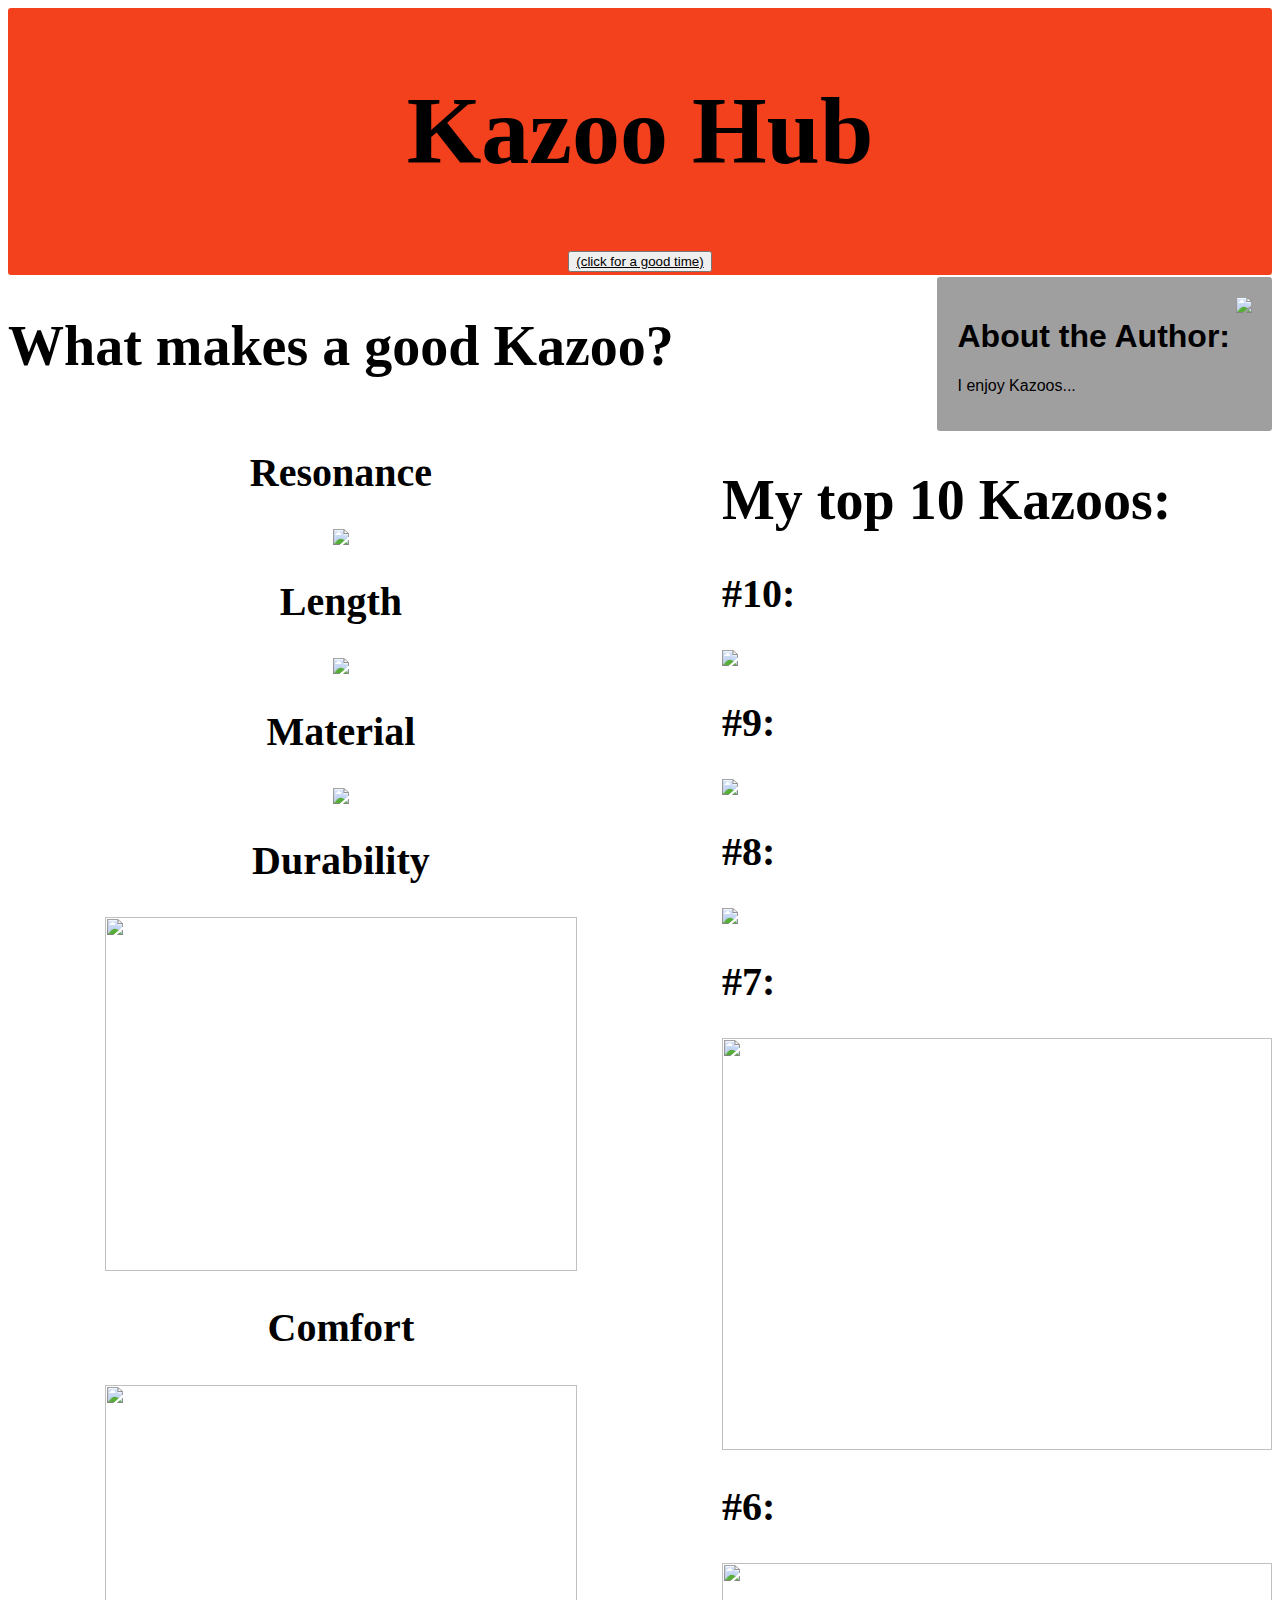
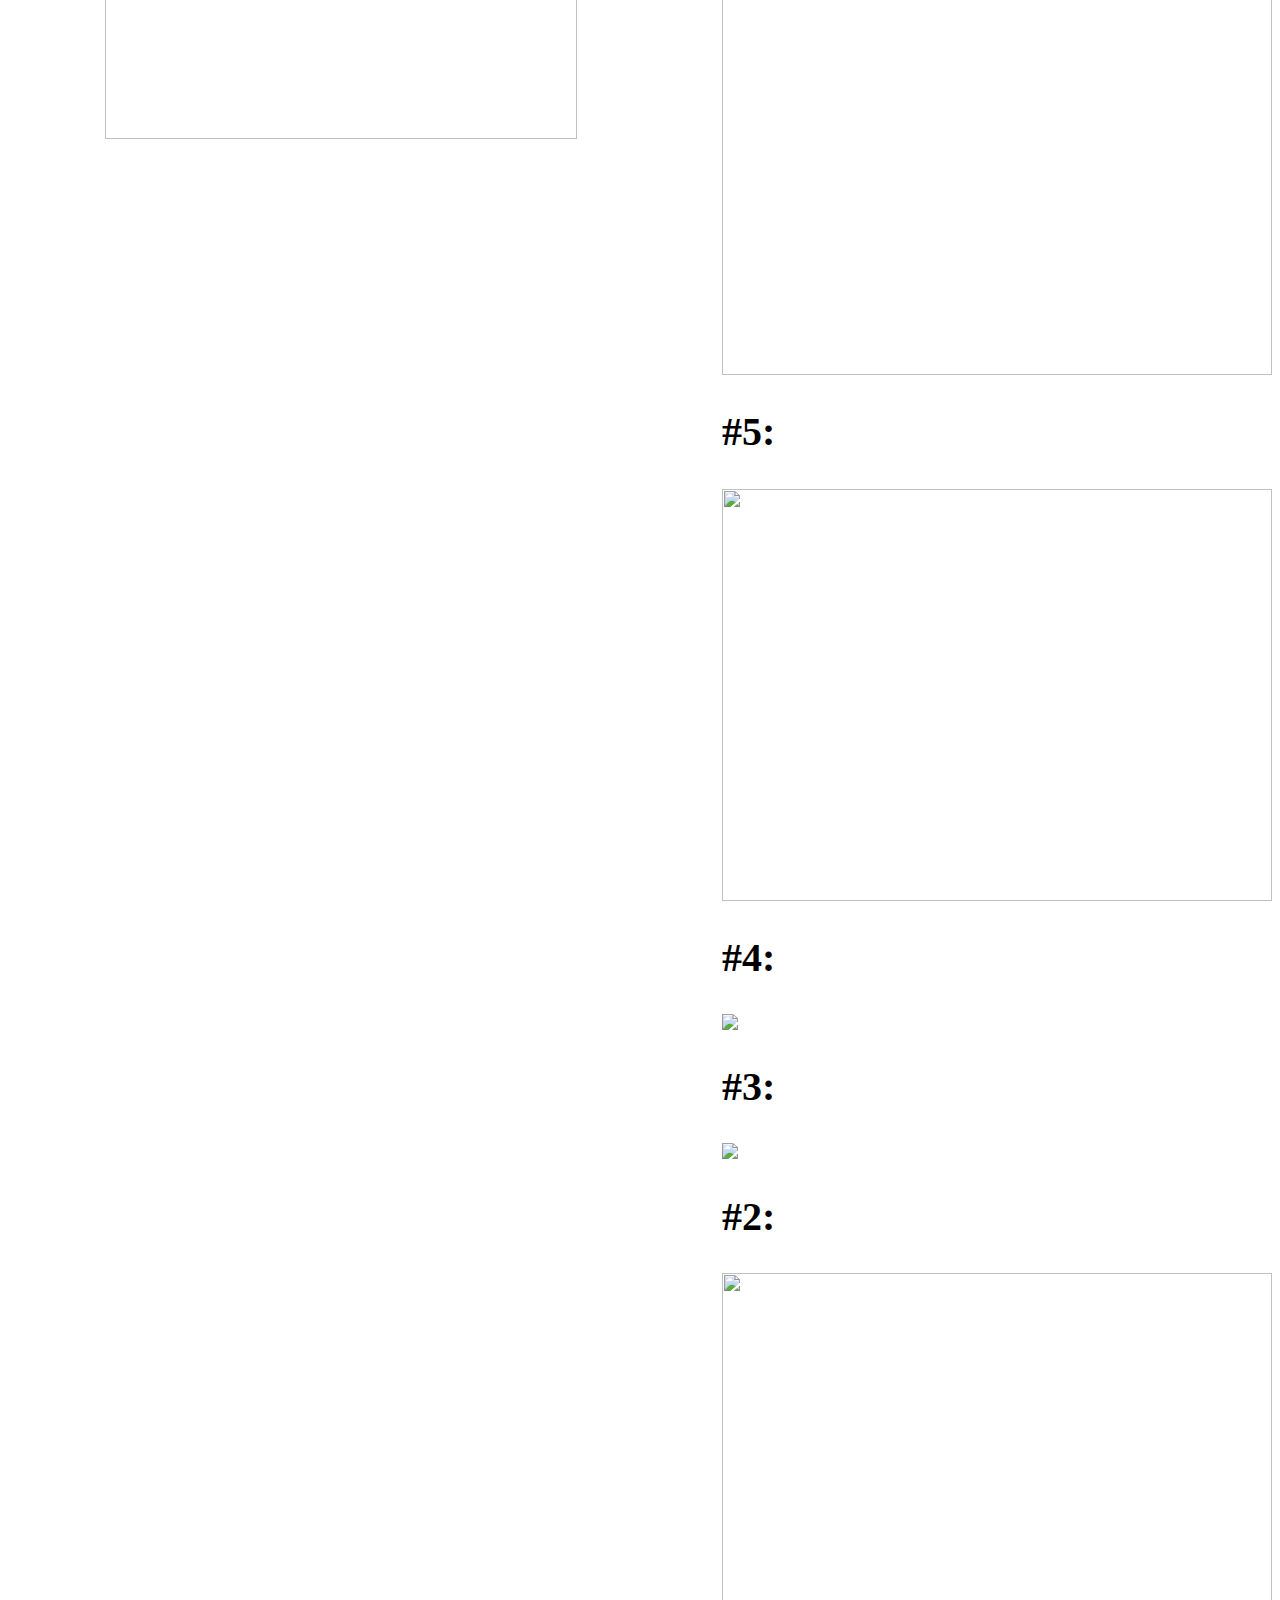
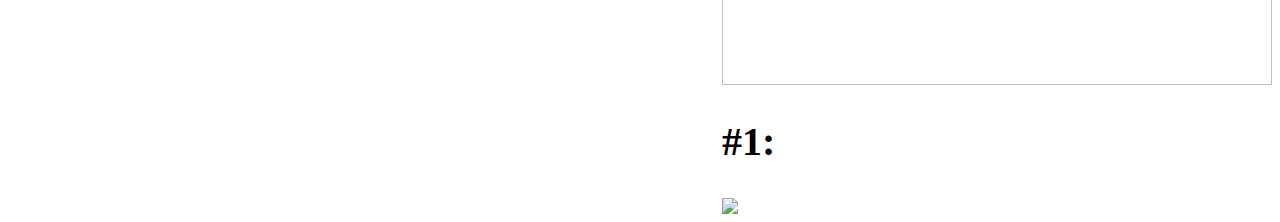
==== index.html @ 162ea325 "Update index.html" ====
<html>
<head>
    <title>Kazoo Hub</title>
    <meta charset="utf-9">
    <style>
        h2{
            font-size:250%
        }
        a:visited{
            color:black
        }
        a{
            color:black
        }
    </style>
</head>

<!-- 
#FFFFF0
        body{
            background-image:url("https://gifimage.net/wp-content/uploads/2017/11/fire-gif-transparent-7.gif")
        }
-->
<body>
    <center>
    <div style="background-color:#F4411D;border-radius:3px;padding:3px;margin-bottom:2px;display:flex;flex-direction:column">
    <h1 style="font-size:600%"> 
        Kazoo Hub
    </h1>
    <center>
        <div>
            <button><a href="./Kazoo_Hype.html">(click for a good time)</a></button>
        </div>        
    </center>

    </div>
    </center>


    <div style="display:flex ; flex-direction:row ; justify-content:space-between ; align-items:flex-start">
        <div style="display:flex ; flex-direction:column ; align-items:center">
            <h1 style="font-size:350%">
                What makes a good Kazoo?
            </h1>

            <h2>
                Resonance
            </h2>
            <img  src="https://static.scientificamerican.com/sciam/cache/file/5A40D06C-47E1-44DC-B82ABCA72EF0C145_source.jpg?w=590&h=800&7E3BE80E-7F97-4185-8395708163A76701">

            <h2>
                Length
            </h2>
            <img  src="http://images.clipartpanda.com/disturbance-clipart-cub_energy2_lesson05_activity3_clip1.gif">

            <h2>
                Material
            </h2>
            <img  src="https://encrypted-tbn0.gstatic.com/images?q=tbn:ANd9GcQmruphyY0nN585ITw5cb8QYjWxh7ZZ74dnEPy3y4raj5Uqrd0d">
            
            <h2>
                Durability
            </h2>
            <img  width="472px" height="354px" src="https://www.chimes.com/globalassets/product-images/large/kazoo2.jpg">

            <h2>
                Comfort
            </h2>
            <img width="472px" height="354px" src="http://www.neworleansclipart.com/blog/wp-content/uploads/2017/04/th_music1-01-e1492702194633.png">
            
        </div>
        
        <div style="display:flex ; flex-direction:column">
            <div style="display:flex;justify-content:flex-end"> 
                <div style="padding:20px ; background-color:#A09FA0 ; border-radius:3px ; display:flex ; flex-direction:row ; justify-content:space-around">
                    <div style="padding-right:6px">
                        <h1 style="font-family:Sans-serif">
                            About the Author:
                        </h1>
                        <p style="font-family:Sans-serif">
                            I enjoy Kazoos...
                        </p>                  
                    </div>

                    <img  src="https://i.imgur.com/1MXfNK6.jpg?1"> 
            
                </div>        
            </div>
            
            <div>
                <h1 style="font-size:350%">
                    My top 10 Kazoos:
                </h1>
                
                <h2>
                    #10:
                </h2>
                <img  src="https://i.ytimg.com/vi/F0zNRO7xVDI/hqdefault.jpg"> 



                <h2>
                    #9:
                </h2>
                <img  src="https://media.guitarcenter.com/is/image/MMGS7/The-Wazoo-Kazoo-with-Megaphone-Red-red-bell/502295000901901-00-500x500.jpg"> 
                
                
                
                <h2>
                    #8:
                </h2>
                <img  src="https://media-cdn.tripadvisor.com/media/photo-s/04/1c/92/99/kazoo-factory-museum.jpg"> 
                
                
                
                <h2>
                    #7:
                </h2>
                <img width="550px" height="412px" src="https://www.bandm.co.uk/media/catalog/product/cache/1/image/9df78eab33525d08d6e5fb8d27136e95/e/h/ehk_electrickazoo_orange.jpg"> 
                
                
                
                <h2>
                    #6:
                </h2>
                <img width="550px" height="412px" src="https://www.thomann.de/pics/bdb/257007/4457076_800.jpg"> 
                
                
                
                <h2>
                    #5:
                </h2>
                <img width="550px" height="412px" src="http://cdn.shopify.com/s/files/1/1213/8736/products/50257692db515df00ce2f3c1d8fb4189_grande.jpeg?v=1460046381"> 
                
                
                                
                <h2>
                    #4:
                </h2>
                <img  src="https://www.musichouseshop.com/store/media/silverkazooset.jpg"> 
                
                
                
                <h2>
                    #3:
                </h2>
                <img  src="https://pbskids.org/fetch/i/pt/s_04/act/what_buzz.gif"> 
                
                
                
                <h2>
                    #2:
                </h2>
                <img width="550px" height="412px" src="https://www.babipur.co.uk/media/catalog/product/cache/1/image/1000x/9df78eab33525d08d6e5fb8d27136e95/p/l/plan_toys_kazoo_2_.jpg"> 
                
                
                
                <h2>
                    #1:
                </h2>
                <img  src="http://www.therapro.com/THC10955_01.jpg"> 
                
                
                
                
            </div>            
        </div>

    </div>





</body>
</html>
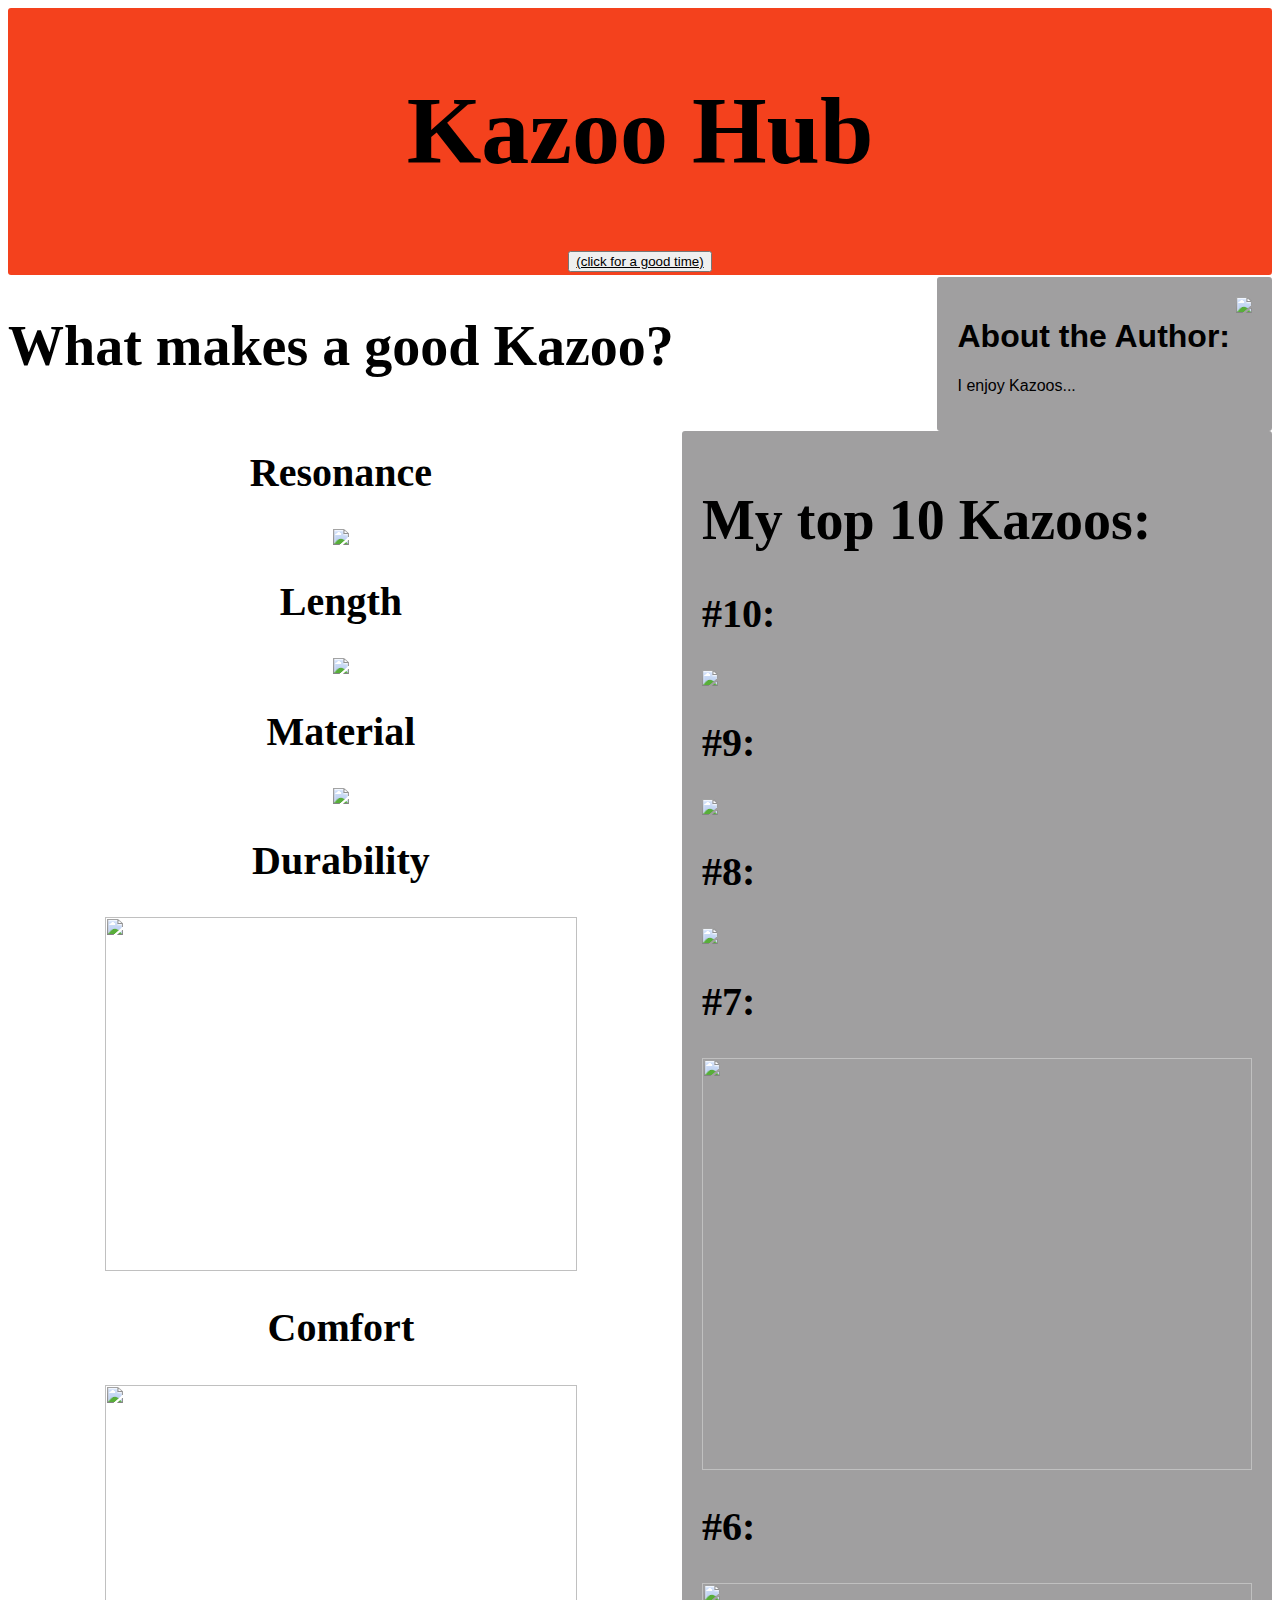
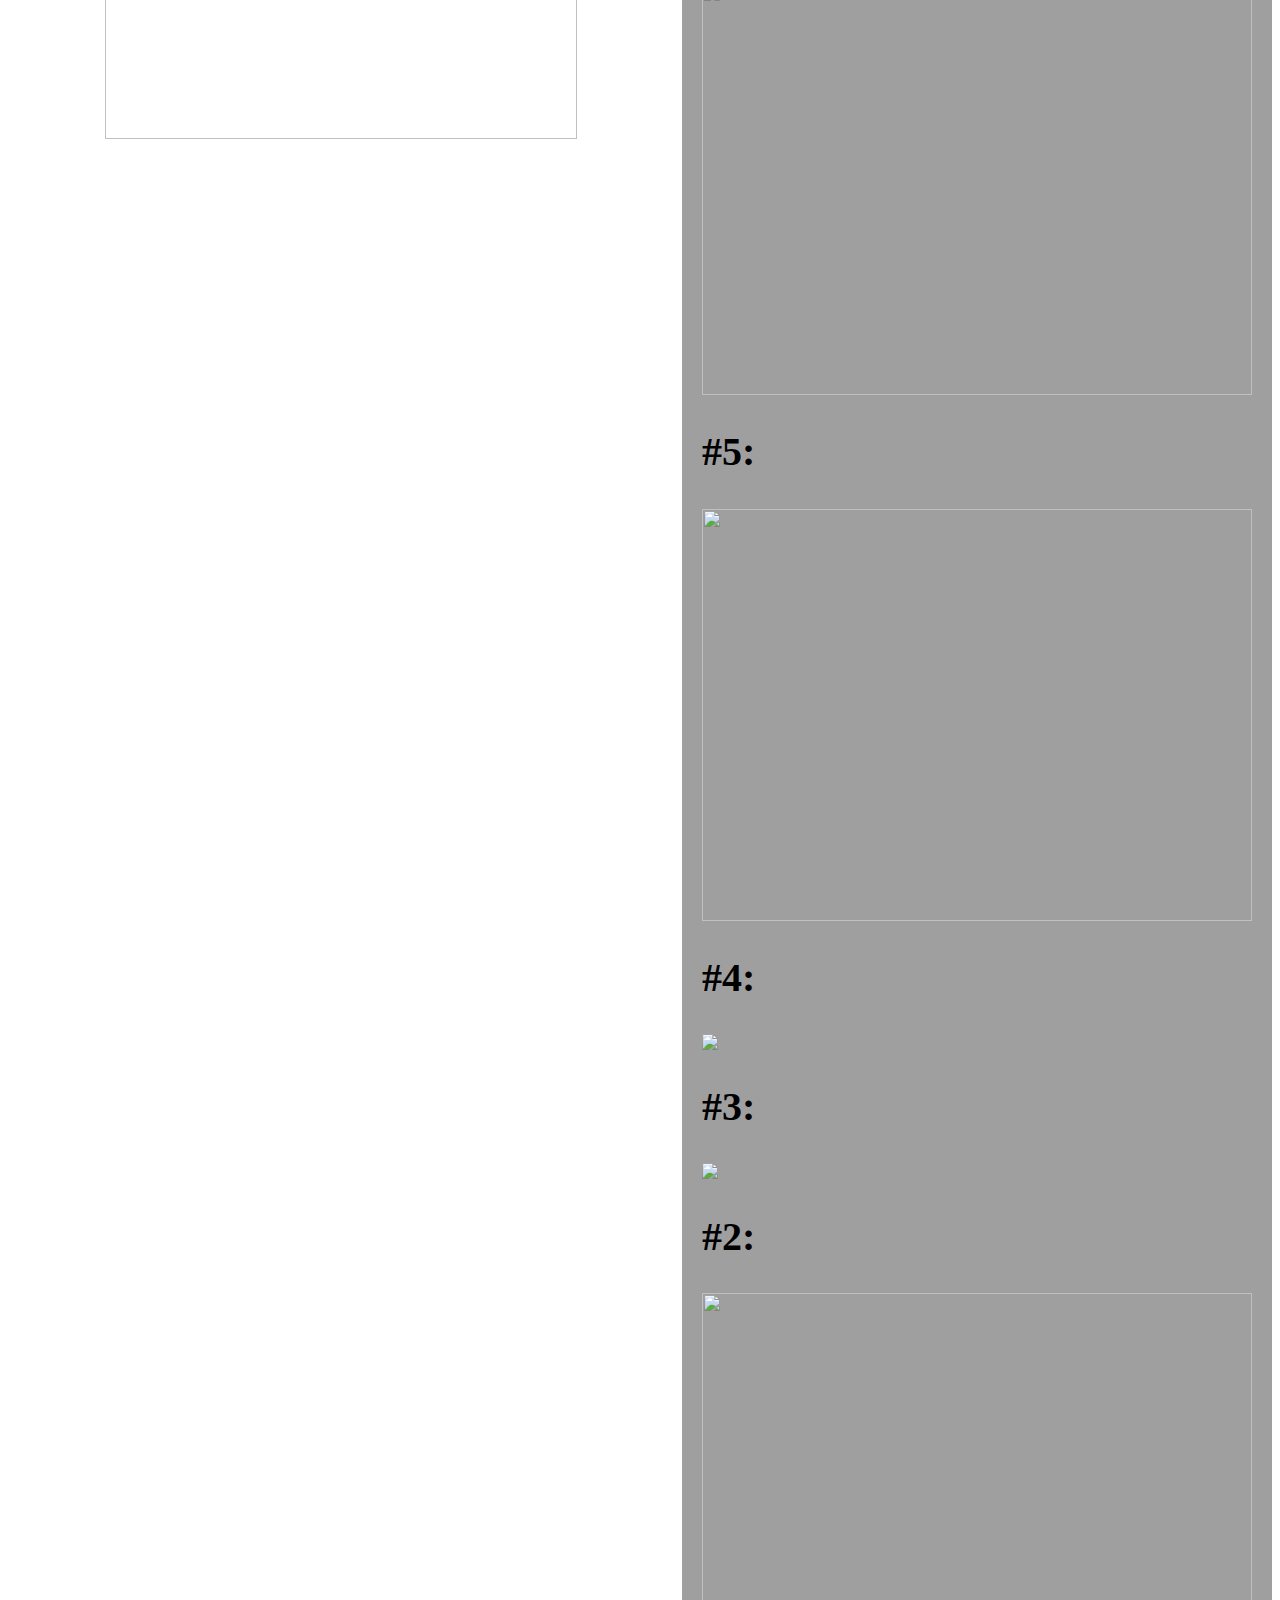
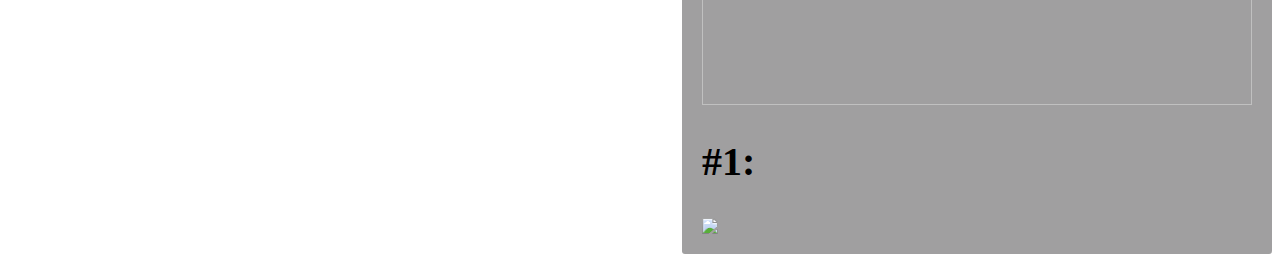
==== commit 37b7040d: "Update index.html" ====
--- a/index.html
+++ b/index.html
@@ -15,12 +15,7 @@
     </style>
 </head>
 
-<!-- 
-#FFFFF0
-        body{
-            background-image:url("https://gifimage.net/wp-content/uploads/2017/11/fire-gif-transparent-7.gif")
-        }
--->
+
 <body>
     <center>
     <div style="background-color:#F4411D;border-radius:3px;padding:3px;margin-bottom:2px;display:flex;flex-direction:column">
@@ -29,7 +24,7 @@
     </h1>
     <center>
         <div>
-            <button><a href="./Kazoo_Hype.html">(click for a good time)</a></button>
+            <button><a href="./Page2.html">(click for a good time)</a></button>
         </div>        
     </center>
 
@@ -87,7 +82,7 @@
                 </div>        
             </div>
             
-            <div>
+            <div style="padding:20px ; background-color:#A09FA0 ; border-radius:3px">
                 <h1 style="font-size:350%">
                     My top 10 Kazoos:
                 </h1>
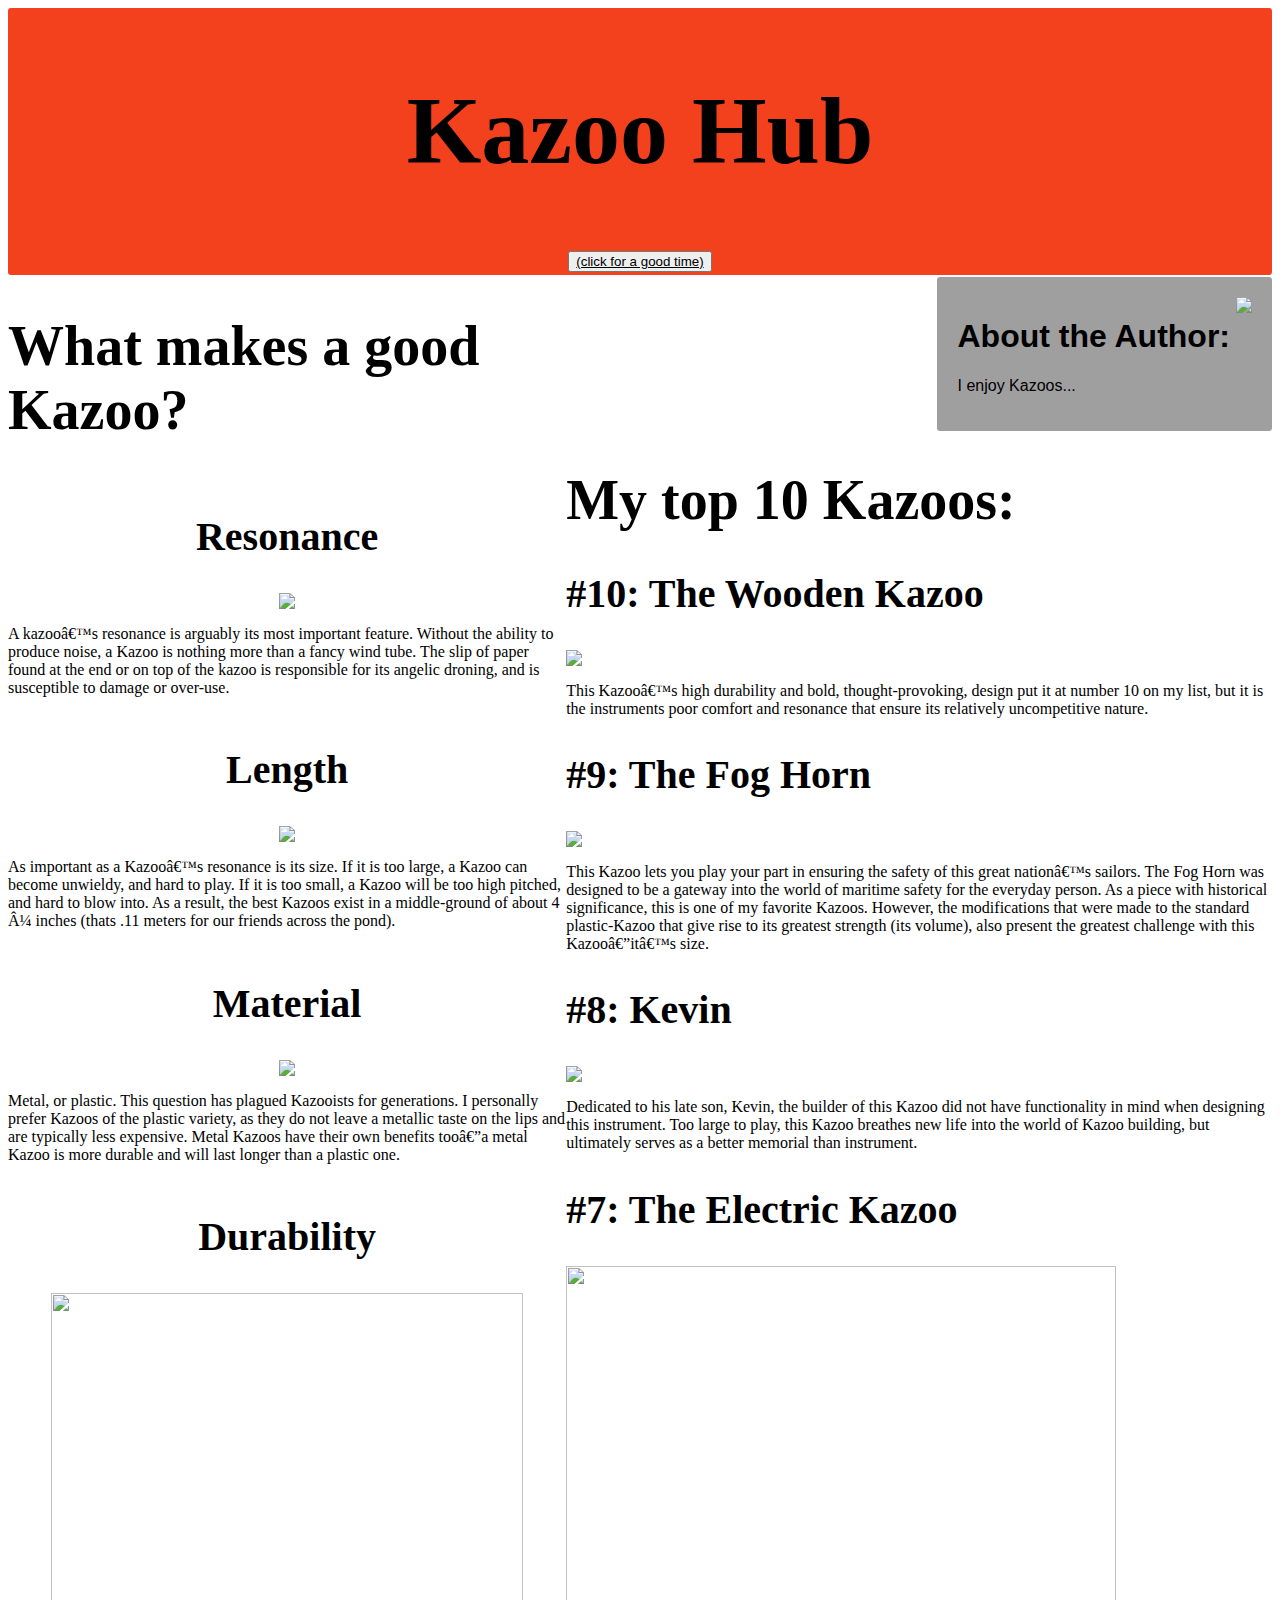
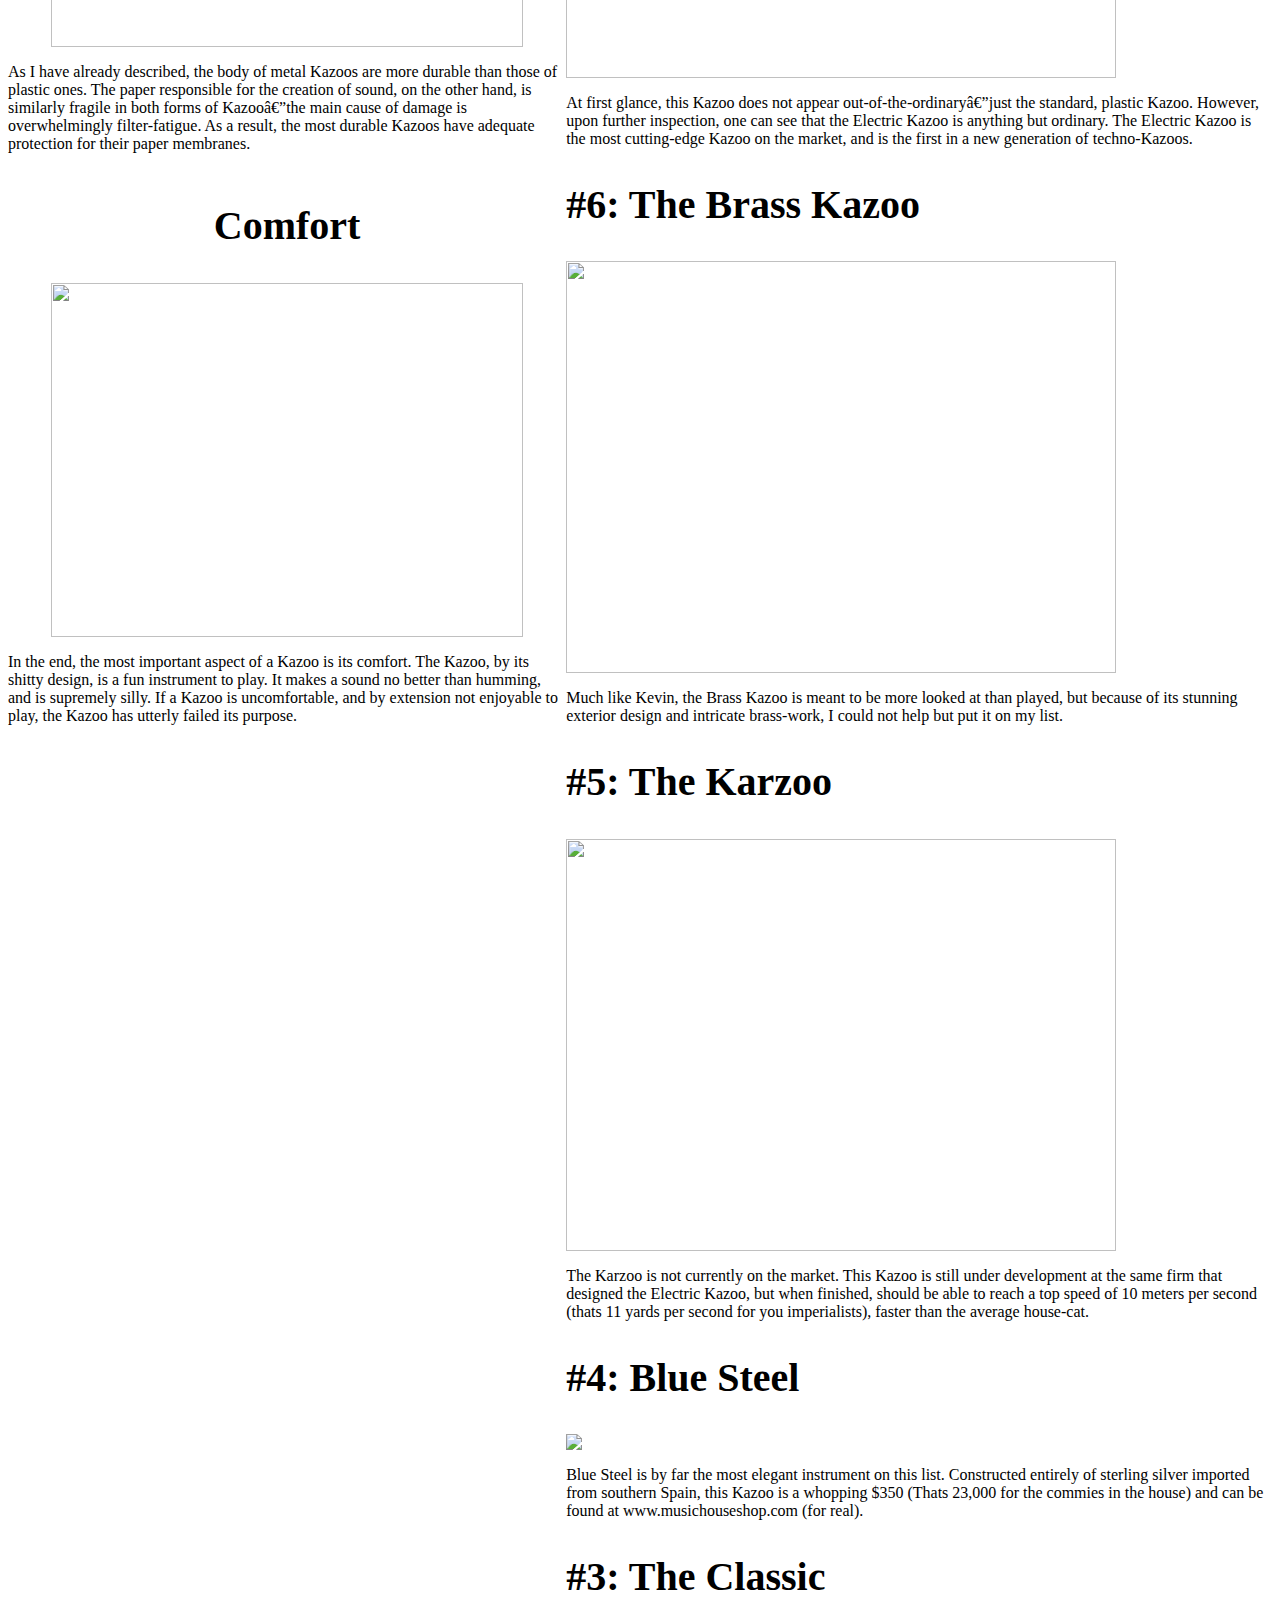
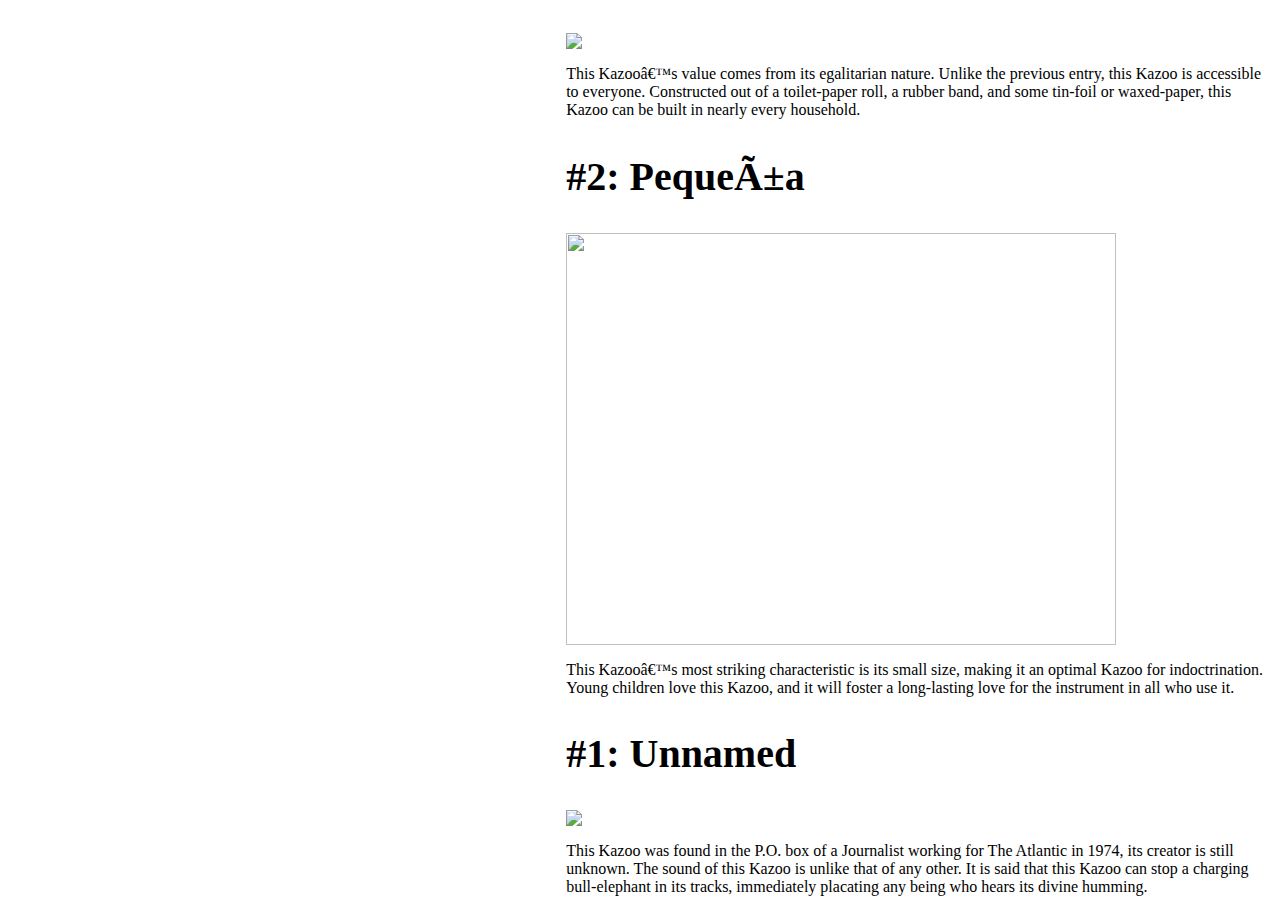
==== commit a622d853: "index.html" ====
--- a/index.html
+++ b/index.html
@@ -15,7 +15,12 @@
     </style>
 </head>
 
-
+<!-- 
+#FFFFF0
+        body{
+            background-image:url("https://gifimage.net/wp-content/uploads/2017/11/fire-gif-transparent-7.gif")
+        }
+-->
 <body>
     <center>
     <div style="background-color:#F4411D;border-radius:3px;padding:3px;margin-bottom:2px;display:flex;flex-direction:column">
@@ -24,7 +29,7 @@
     </h1>
     <center>
         <div>
-            <button><a href="./Page2.html">(click for a good time)</a></button>
+            <button><a href="./Kazoo_Hype.html">(click for a good time)</a></button>
         </div>        
     </center>
 
@@ -42,27 +47,41 @@
                 Resonance
             </h2>
             <img  src="https://static.scientificamerican.com/sciam/cache/file/5A40D06C-47E1-44DC-B82ABCA72EF0C145_source.jpg?w=590&h=800&7E3BE80E-7F97-4185-8395708163A76701">
+            <p>
+                A kazoo’s resonance is arguably its most important feature.  Without the ability to produce noise, a Kazoo is nothing more than a fancy wind tube.  The slip of paper found at the end or on top of the kazoo is responsible for its angelic droning, and is susceptible to damage or over-use. 
+            </p>
 
             <h2>
                 Length
             </h2>
             <img  src="http://images.clipartpanda.com/disturbance-clipart-cub_energy2_lesson05_activity3_clip1.gif">
+            <p>
+                As important as a Kazoo’s resonance is its size.  If it is too large, a Kazoo can become unwieldy, and hard to play.  If it is too small, a Kazoo will be too high pitched, and hard to blow into.  As a result, the best Kazoos exist in a middle-ground of about 4 ¼ inches (thats .11 meters for our friends across the pond).
+            </p>
 
             <h2>
                 Material
             </h2>
             <img  src="https://encrypted-tbn0.gstatic.com/images?q=tbn:ANd9GcQmruphyY0nN585ITw5cb8QYjWxh7ZZ74dnEPy3y4raj5Uqrd0d">
-            
+            <p>
+                Metal, or plastic.  This question has plagued Kazooists for generations.  I personally prefer Kazoos of the plastic variety, as they do not leave a metallic taste on the lips and are typically less expensive.  Metal Kazoos have their own benefits too—a metal Kazoo is more durable and will last longer than a plastic one.
+            </p>
+
             <h2>
                 Durability
             </h2>
             <img  width="472px" height="354px" src="https://www.chimes.com/globalassets/product-images/large/kazoo2.jpg">
+            <p>
+                As I have already described, the body of metal Kazoos are more durable than those of plastic ones.  The paper responsible for the creation of sound, on the other hand, is similarly fragile in both forms of Kazoo—the main cause of damage is overwhelmingly filter-fatigue.  As a result, the most durable Kazoos have adequate protection for their paper membranes. 
+            </p>
 
             <h2>
                 Comfort
             </h2>
             <img width="472px" height="354px" src="http://www.neworleansclipart.com/blog/wp-content/uploads/2017/04/th_music1-01-e1492702194633.png">
-            
+            <p>
+                In the end, the most important aspect of a Kazoo is its comfort.  The Kazoo, by its shitty design, is a fun instrument to play.  It makes a sound no better than humming, and is supremely silly.  If a Kazoo is uncomfortable, and by extension not enjoyable to play, the Kazoo has utterly failed its purpose.  
+            </p>
         </div>
         
         <div style="display:flex ; flex-direction:column">
@@ -82,79 +101,99 @@
                 </div>        
             </div>
             
-            <div style="padding:20px ; background-color:#A09FA0 ; border-radius:3px">
+            <div>
                 <h1 style="font-size:350%">
                     My top 10 Kazoos:
                 </h1>
                 
                 <h2>
-                    #10:
+                    #10: The Wooden Kazoo
                 </h2>
                 <img  src="https://i.ytimg.com/vi/F0zNRO7xVDI/hqdefault.jpg"> 
-
-
-
-                <h2>
-                    #9:
+                <p>
+                    This Kazoo’s high durability and bold, thought-provoking, design put it at number 10 on my list, but it is the instruments poor comfort and resonance that ensure its relatively uncompetitive nature. 
+                </p>
+
+
+                <h2>
+                    #9: The Fog Horn
                 </h2>
                 <img  src="https://media.guitarcenter.com/is/image/MMGS7/The-Wazoo-Kazoo-with-Megaphone-Red-red-bell/502295000901901-00-500x500.jpg"> 
-                
-                
-                
-                <h2>
-                    #8:
+                <p>
+                    This Kazoo lets you play your part in ensuring the safety of this great nation’s sailors.  The Fog Horn was designed to be a gateway into the world of maritime safety for the everyday person.  As a piece with historical significance, this is one of my favorite Kazoos.  However, the modifications that were made to the standard plastic-Kazoo that give rise to its greatest strength (its volume), also present the greatest challenge with this Kazoo—it’s size.  
+                </p>
+                
+                
+                <h2>
+                    #8: Kevin
                 </h2>
                 <img  src="https://media-cdn.tripadvisor.com/media/photo-s/04/1c/92/99/kazoo-factory-museum.jpg"> 
-                
-                
-                
-                <h2>
-                    #7:
+                <p>
+                    Dedicated to his late son, Kevin, the builder of this Kazoo did not have functionality in mind when designing this instrument.  Too large to play, this Kazoo breathes new life into the world of Kazoo building, but ultimately serves as a better memorial than instrument. 
+                </p>
+                
+                
+                <h2>
+                    #7: The Electric Kazoo
                 </h2>
                 <img width="550px" height="412px" src="https://www.bandm.co.uk/media/catalog/product/cache/1/image/9df78eab33525d08d6e5fb8d27136e95/e/h/ehk_electrickazoo_orange.jpg"> 
-                
-                
-                
-                <h2>
-                    #6:
+                <p>
+                    At first glance, this Kazoo does not appear out-of-the-ordinary—just the standard, plastic Kazoo.  However, upon further inspection, one can see that the Electric Kazoo is anything but ordinary.  The Electric Kazoo is the most cutting-edge Kazoo on the market, and is the first in a new generation of techno-Kazoos.
+                </p>
+                
+                
+                <h2>
+                    #6: The Brass Kazoo
                 </h2>
                 <img width="550px" height="412px" src="https://www.thomann.de/pics/bdb/257007/4457076_800.jpg"> 
-                
-                
-                
-                <h2>
-                    #5:
+                <p>
+                    Much like Kevin, the Brass Kazoo is meant to be more looked at than played, but because of its stunning exterior design and intricate brass-work, I could not help but put it on my list. 
+                </p>
+                
+                
+                <h2>
+                    #5: The Karzoo
                 </h2>
                 <img width="550px" height="412px" src="http://cdn.shopify.com/s/files/1/1213/8736/products/50257692db515df00ce2f3c1d8fb4189_grande.jpeg?v=1460046381"> 
-                
+                <p>
+                    The Karzoo is not currently on the market.  This Kazoo is still under development at the same firm that designed the Electric Kazoo, but when finished, should be able to reach a top speed of 10 meters per second (thats 11 yards per second for you imperialists), faster than the average house-cat. 
+                </p>
                 
                                 
                 <h2>
-                    #4:
+                    #4: Blue Steel
                 </h2>
                 <img  src="https://www.musichouseshop.com/store/media/silverkazooset.jpg"> 
-                
-                
-                
-                <h2>
-                    #3:
+                <p>
+                    Blue Steel is by far the most elegant instrument on this list.  Constructed entirely of sterling silver imported from southern Spain, this Kazoo is a whopping $350 (Thats 23,000 for the commies in the house) and can be found at www.musichouseshop.com (for real).
+                </p>
+                
+                
+                <h2>
+                    #3: The Classic
                 </h2>
                 <img  src="https://pbskids.org/fetch/i/pt/s_04/act/what_buzz.gif"> 
-                
-                
-                
-                <h2>
-                    #2:
+                <p>
+                    This Kazoo’s value comes from its egalitarian nature.  Unlike the previous entry, this Kazoo is accessible to everyone.  Constructed out of a toilet-paper roll, a rubber band, and some tin-foil or waxed-paper, this Kazoo can be built in nearly every household. 
+                </p>
+                
+                
+                <h2>
+                    #2: Pequeña
                 </h2>
                 <img width="550px" height="412px" src="https://www.babipur.co.uk/media/catalog/product/cache/1/image/1000x/9df78eab33525d08d6e5fb8d27136e95/p/l/plan_toys_kazoo_2_.jpg"> 
-                
-                
-                
-                <h2>
-                    #1:
+                <p>
+                    This Kazoo’s most striking characteristic is its small size, making it an optimal Kazoo for indoctrination.  Young children love this Kazoo, and it will foster a long-lasting love for the instrument in all who use it.  
+                </p>
+                
+                
+                <h2>
+                    #1: Unnamed
                 </h2>
                 <img  src="http://www.therapro.com/THC10955_01.jpg"> 
-                
+                <p>
+                    This Kazoo was found in the P.O. box of a Journalist working for The Atlantic in 1974, its creator is still unknown.  The sound of this Kazoo is unlike that of any other.  It is said that this Kazoo can stop a charging bull-elephant in its tracks, immediately placating any being who hears its divine humming.  
+                </p>
                 
                 
                 
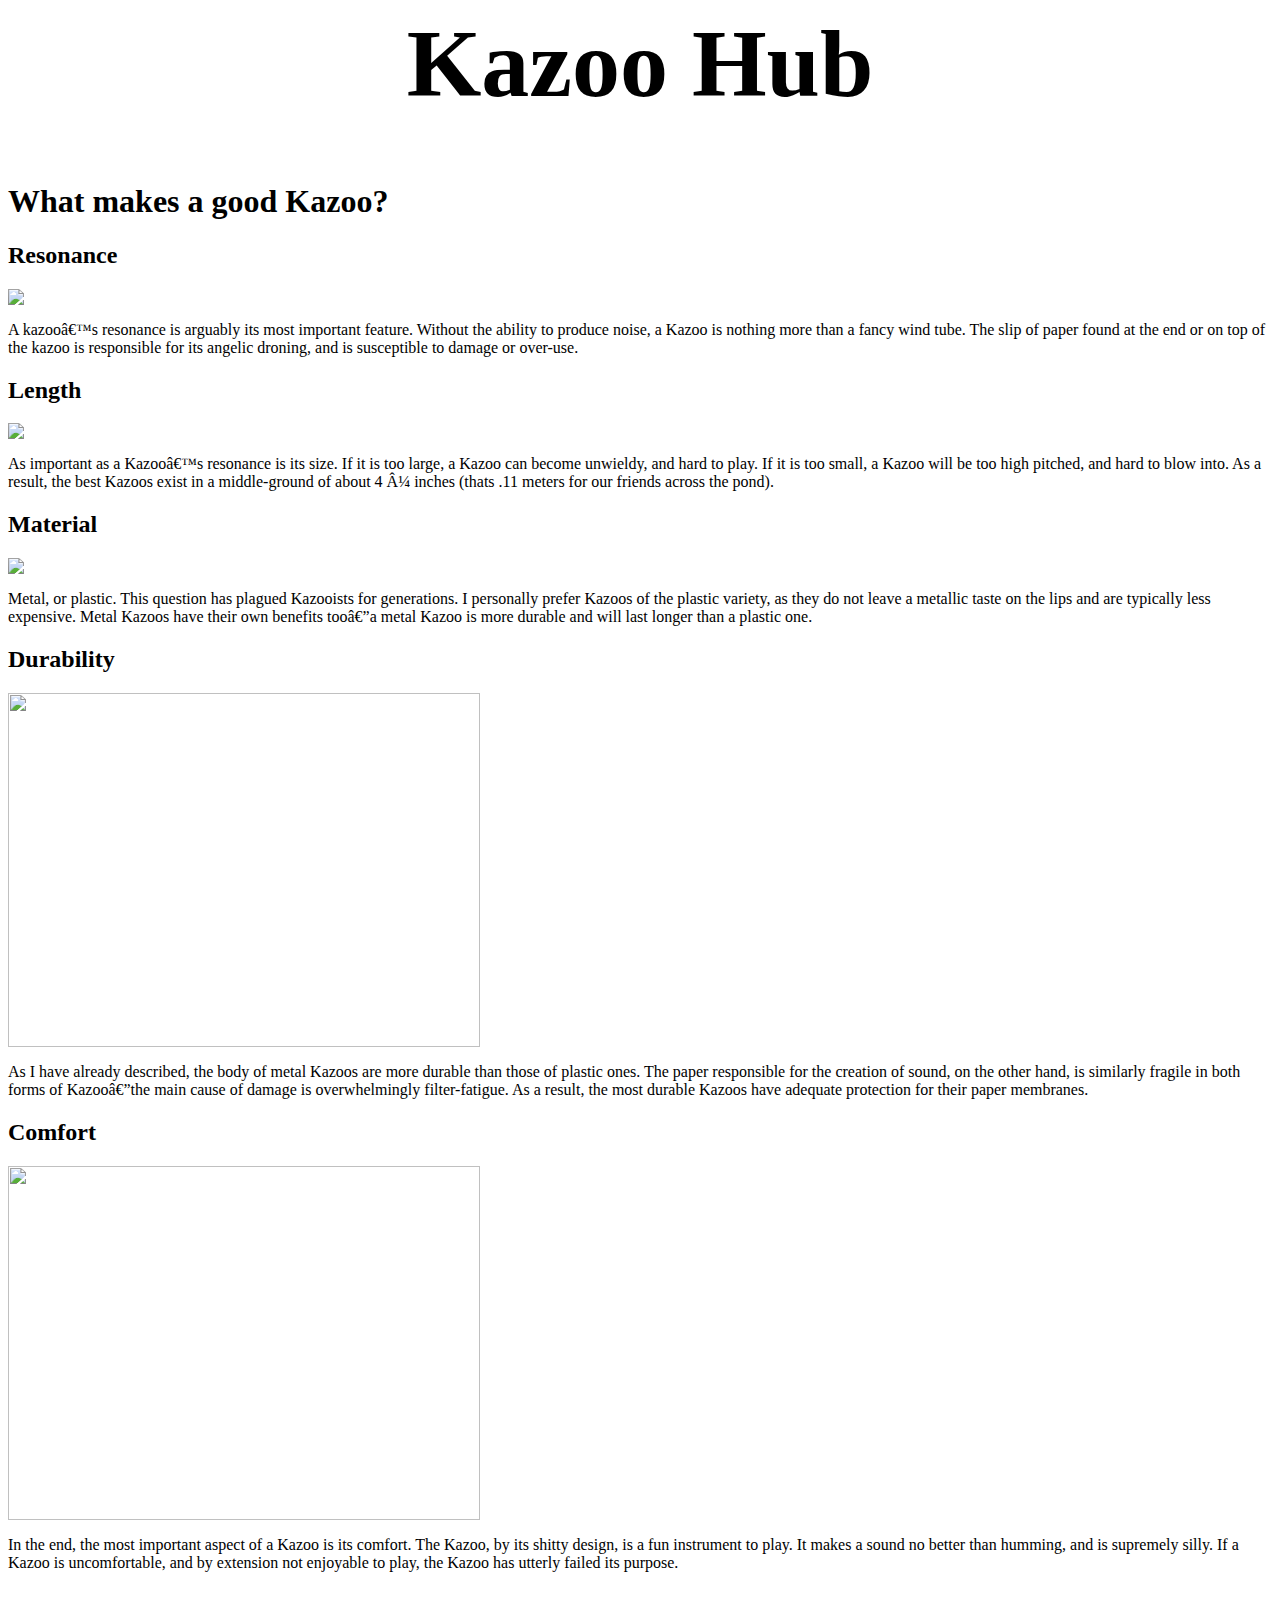
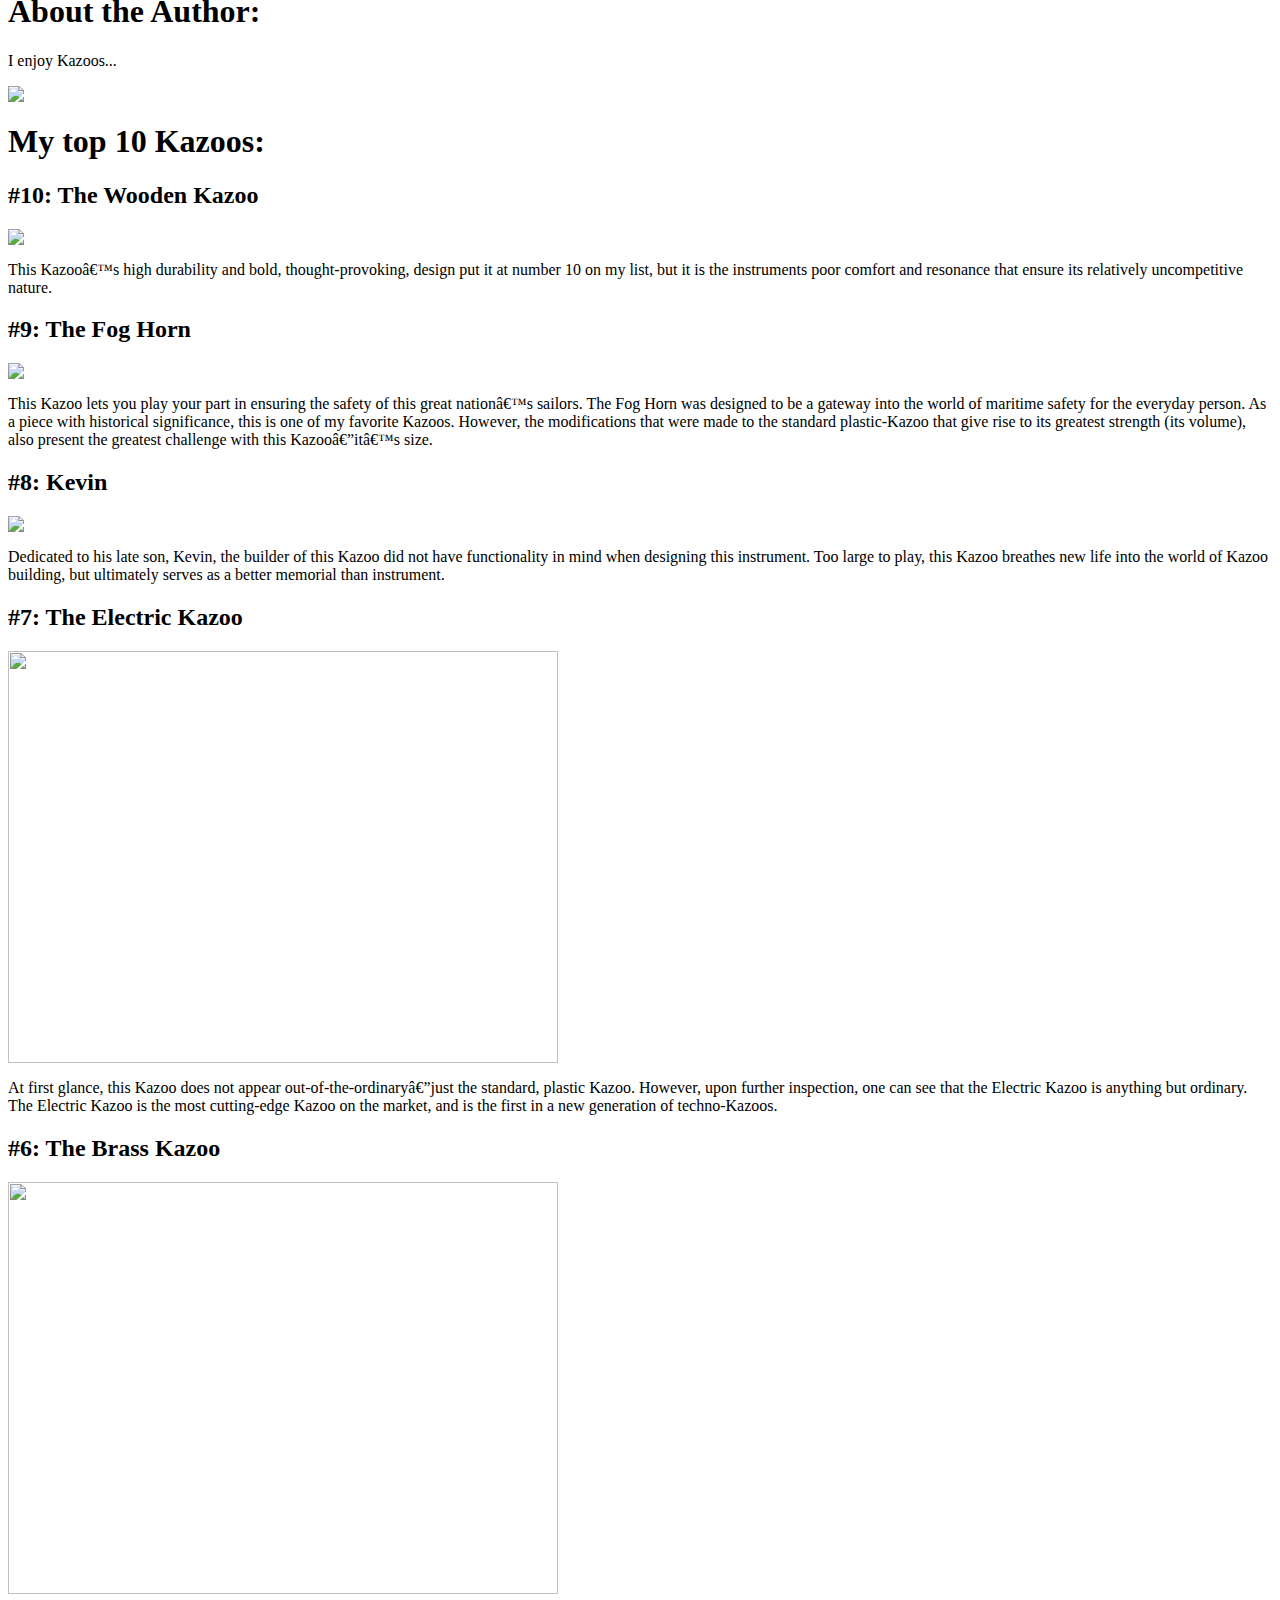
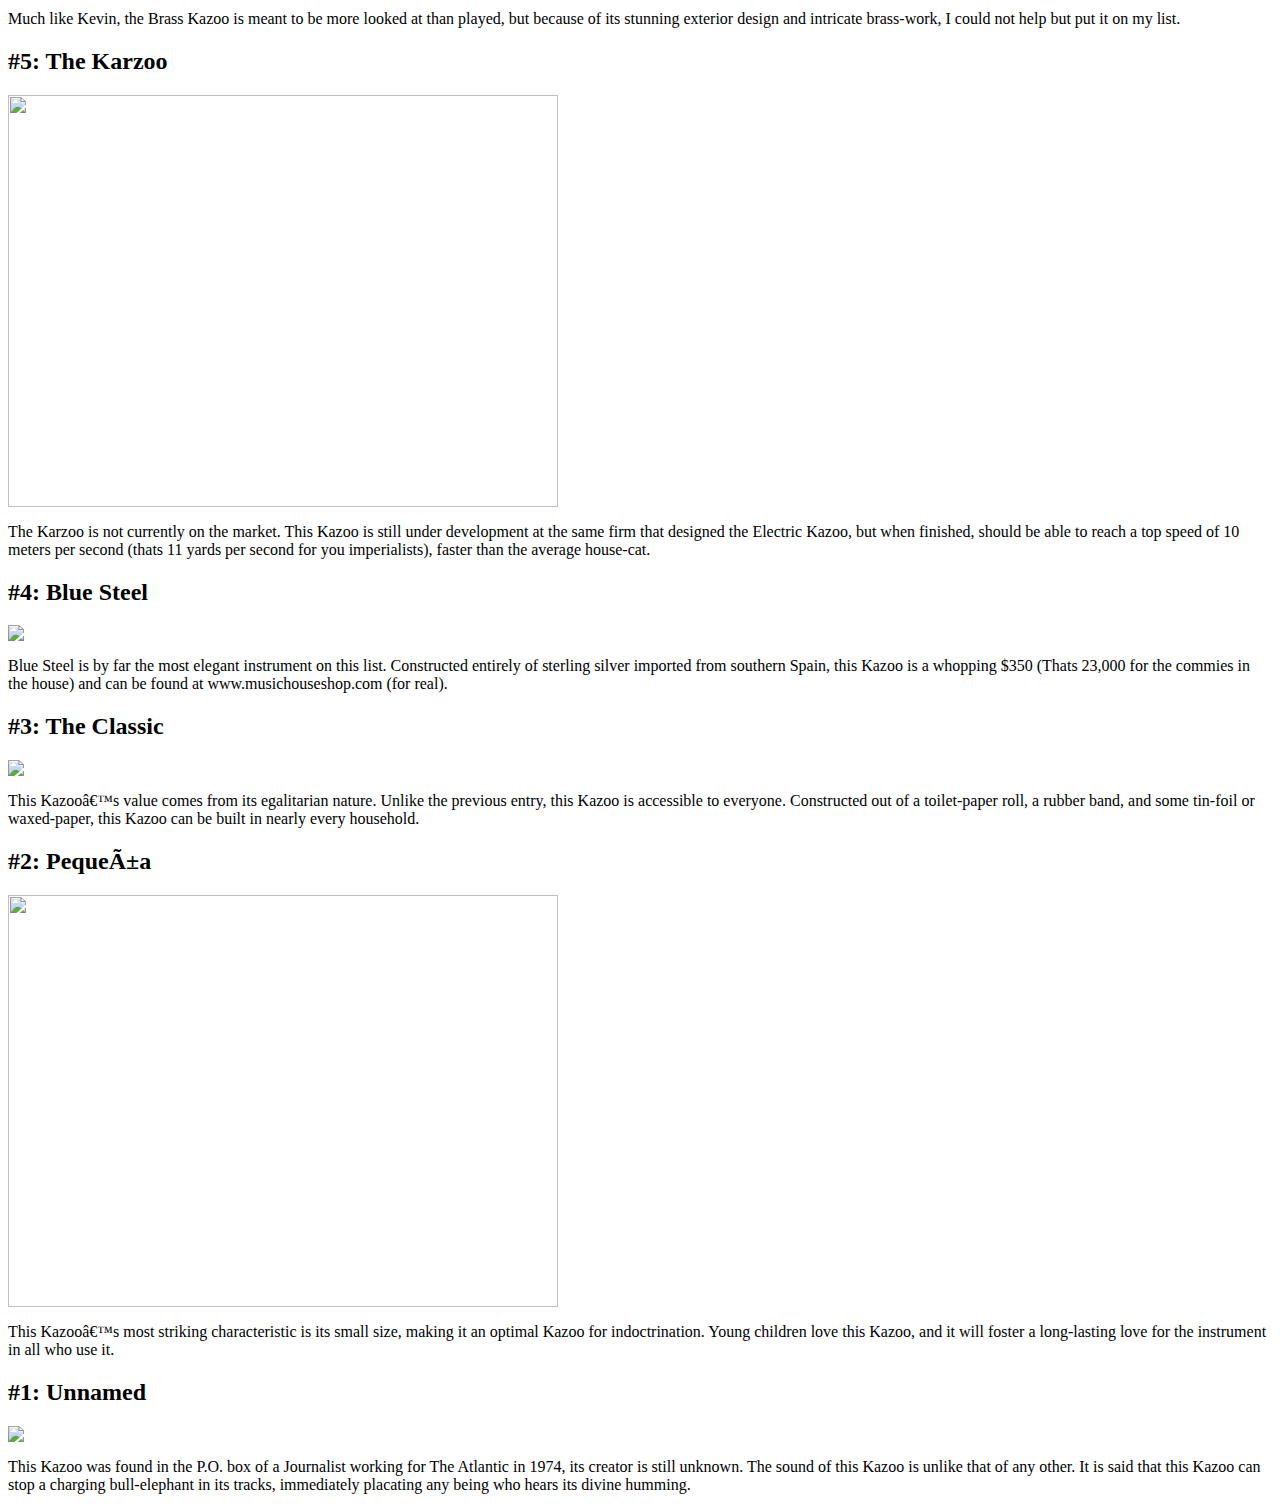
==== commit c995b578: "Implemented CSS" ====
--- a/index.html
+++ b/index.html
@@ -1,52 +1,30 @@
 <html>
 <head>
+    <link rel="stylesheet" type="text/css" href="./Style.css">
     <title>Kazoo Hub</title>
     <meta charset="utf-9">
-    <style>
-        h2{
-            font-size:250%
-        }
-        a:visited{
-            color:black
-        }
-        a{
-            color:black
-        }
-    </style>
 </head>
 
-<!-- 
-#FFFFF0
-        body{
-            background-image:url("https://gifimage.net/wp-content/uploads/2017/11/fire-gif-transparent-7.gif")
-        }
--->
 <body>
     <center>
-    <div style="background-color:#F4411D;border-radius:3px;padding:3px;margin-bottom:2px;display:flex;flex-direction:column">
+    <div class="title">
     <h1 style="font-size:600%"> 
         Kazoo Hub
     </h1>
-    <center>
-        <div>
-            <button><a href="./Kazoo_Hype.html">(click for a good time)</a></button>
-        </div>        
-    </center>
-
     </div>
     </center>
 
 
-    <div style="display:flex ; flex-direction:row ; justify-content:space-between ; align-items:flex-start">
-        <div style="display:flex ; flex-direction:column ; align-items:center">
-            <h1 style="font-size:350%">
+    <div class="structure">
+        <div class="center_column">
+            <h1 class="opener">
                 What makes a good Kazoo?
             </h1>
 
             <h2>
                 Resonance
             </h2>
-            <img  src="https://static.scientificamerican.com/sciam/cache/file/5A40D06C-47E1-44DC-B82ABCA72EF0C145_source.jpg?w=590&h=800&7E3BE80E-7F97-4185-8395708163A76701">
+            <img  src="images/Resoance.jpg">
             <p>
                 A kazoo’s resonance is arguably its most important feature.  Without the ability to produce noise, a Kazoo is nothing more than a fancy wind tube.  The slip of paper found at the end or on top of the kazoo is responsible for its angelic droning, and is susceptible to damage or over-use. 
             </p>
@@ -54,7 +32,7 @@
             <h2>
                 Length
             </h2>
-            <img  src="http://images.clipartpanda.com/disturbance-clipart-cub_energy2_lesson05_activity3_clip1.gif">
+            <img  src="images/Length.gif">
             <p>
                 As important as a Kazoo’s resonance is its size.  If it is too large, a Kazoo can become unwieldy, and hard to play.  If it is too small, a Kazoo will be too high pitched, and hard to blow into.  As a result, the best Kazoos exist in a middle-ground of about 4 ¼ inches (thats .11 meters for our friends across the pond).
             </p>
@@ -62,7 +40,7 @@
             <h2>
                 Material
             </h2>
-            <img  src="https://encrypted-tbn0.gstatic.com/images?q=tbn:ANd9GcQmruphyY0nN585ITw5cb8QYjWxh7ZZ74dnEPy3y4raj5Uqrd0d">
+            <img  src="images/material.png">
             <p>
                 Metal, or plastic.  This question has plagued Kazooists for generations.  I personally prefer Kazoos of the plastic variety, as they do not leave a metallic taste on the lips and are typically less expensive.  Metal Kazoos have their own benefits too—a metal Kazoo is more durable and will last longer than a plastic one.
             </p>
@@ -70,7 +48,7 @@
             <h2>
                 Durability
             </h2>
-            <img  width="472px" height="354px" src="https://www.chimes.com/globalassets/product-images/large/kazoo2.jpg">
+            <img  width="472px" height="354px" src="images/durability.jpg">
             <p>
                 As I have already described, the body of metal Kazoos are more durable than those of plastic ones.  The paper responsible for the creation of sound, on the other hand, is similarly fragile in both forms of Kazoo—the main cause of damage is overwhelmingly filter-fatigue.  As a result, the most durable Kazoos have adequate protection for their paper membranes. 
             </p>
@@ -78,38 +56,38 @@
             <h2>
                 Comfort
             </h2>
-            <img width="472px" height="354px" src="http://www.neworleansclipart.com/blog/wp-content/uploads/2017/04/th_music1-01-e1492702194633.png">
+            <img width="472px" height="354px" src="images/comfort.png">
             <p>
                 In the end, the most important aspect of a Kazoo is its comfort.  The Kazoo, by its shitty design, is a fun instrument to play.  It makes a sound no better than humming, and is supremely silly.  If a Kazoo is uncomfortable, and by extension not enjoyable to play, the Kazoo has utterly failed its purpose.  
             </p>
         </div>
         
-        <div style="display:flex ; flex-direction:column">
-            <div style="display:flex;justify-content:flex-end"> 
-                <div style="padding:20px ; background-color:#A09FA0 ; border-radius:3px ; display:flex ; flex-direction:row ; justify-content:space-around">
+        <div class="column">
+            <div class="flex_end"> 
+                <div class="about_me">
                     <div style="padding-right:6px">
-                        <h1 style="font-family:Sans-serif">
+                        <h1 class="about_me_text">
                             About the Author:
                         </h1>
-                        <p style="font-family:Sans-serif">
+                        <p class="about_me_text">
                             I enjoy Kazoos...
                         </p>                  
                     </div>
 
-                    <img  src="https://i.imgur.com/1MXfNK6.jpg?1"> 
+                    <img  src="images/aboutme.jpg"> 
             
                 </div>        
             </div>
             
             <div>
-                <h1 style="font-size:350%">
+                <h1 class="opener">
                     My top 10 Kazoos:
                 </h1>
                 
                 <h2>
                     #10: The Wooden Kazoo
                 </h2>
-                <img  src="https://i.ytimg.com/vi/F0zNRO7xVDI/hqdefault.jpg"> 
+                <img  src="images/kazoo10.jpg"> 
                 <p>
                     This Kazoo’s high durability and bold, thought-provoking, design put it at number 10 on my list, but it is the instruments poor comfort and resonance that ensure its relatively uncompetitive nature. 
                 </p>
@@ -118,7 +96,7 @@
                 <h2>
                     #9: The Fog Horn
                 </h2>
-                <img  src="https://media.guitarcenter.com/is/image/MMGS7/The-Wazoo-Kazoo-with-Megaphone-Red-red-bell/502295000901901-00-500x500.jpg"> 
+                <img  src="images/kazoo9.jpg"> 
                 <p>
                     This Kazoo lets you play your part in ensuring the safety of this great nation’s sailors.  The Fog Horn was designed to be a gateway into the world of maritime safety for the everyday person.  As a piece with historical significance, this is one of my favorite Kazoos.  However, the modifications that were made to the standard plastic-Kazoo that give rise to its greatest strength (its volume), also present the greatest challenge with this Kazoo—it’s size.  
                 </p>
@@ -127,7 +105,7 @@
                 <h2>
                     #8: Kevin
                 </h2>
-                <img  src="https://media-cdn.tripadvisor.com/media/photo-s/04/1c/92/99/kazoo-factory-museum.jpg"> 
+                <img  src="images/kazoo8.jpg"> 
                 <p>
                     Dedicated to his late son, Kevin, the builder of this Kazoo did not have functionality in mind when designing this instrument.  Too large to play, this Kazoo breathes new life into the world of Kazoo building, but ultimately serves as a better memorial than instrument. 
                 </p>
@@ -136,7 +114,7 @@
                 <h2>
                     #7: The Electric Kazoo
                 </h2>
-                <img width="550px" height="412px" src="https://www.bandm.co.uk/media/catalog/product/cache/1/image/9df78eab33525d08d6e5fb8d27136e95/e/h/ehk_electrickazoo_orange.jpg"> 
+                <img width="550px" height="412px" src="images/kazoo7.jpg"> 
                 <p>
                     At first glance, this Kazoo does not appear out-of-the-ordinary—just the standard, plastic Kazoo.  However, upon further inspection, one can see that the Electric Kazoo is anything but ordinary.  The Electric Kazoo is the most cutting-edge Kazoo on the market, and is the first in a new generation of techno-Kazoos.
                 </p>
@@ -145,7 +123,7 @@
                 <h2>
                     #6: The Brass Kazoo
                 </h2>
-                <img width="550px" height="412px" src="https://www.thomann.de/pics/bdb/257007/4457076_800.jpg"> 
+                <img width="550px" height="412px" src="images/kazoo6.jpg"> 
                 <p>
                     Much like Kevin, the Brass Kazoo is meant to be more looked at than played, but because of its stunning exterior design and intricate brass-work, I could not help but put it on my list. 
                 </p>
@@ -154,7 +132,7 @@
                 <h2>
                     #5: The Karzoo
                 </h2>
-                <img width="550px" height="412px" src="http://cdn.shopify.com/s/files/1/1213/8736/products/50257692db515df00ce2f3c1d8fb4189_grande.jpeg?v=1460046381"> 
+                <img width="550px" height="412px" src="images/kazoo5.jpg"> 
                 <p>
                     The Karzoo is not currently on the market.  This Kazoo is still under development at the same firm that designed the Electric Kazoo, but when finished, should be able to reach a top speed of 10 meters per second (thats 11 yards per second for you imperialists), faster than the average house-cat. 
                 </p>
@@ -163,7 +141,7 @@
                 <h2>
                     #4: Blue Steel
                 </h2>
-                <img  src="https://www.musichouseshop.com/store/media/silverkazooset.jpg"> 
+                <img  src="images/kazoo4.jpg"> 
                 <p>
                     Blue Steel is by far the most elegant instrument on this list.  Constructed entirely of sterling silver imported from southern Spain, this Kazoo is a whopping $350 (Thats 23,000 for the commies in the house) and can be found at www.musichouseshop.com (for real).
                 </p>
@@ -172,7 +150,7 @@
                 <h2>
                     #3: The Classic
                 </h2>
-                <img  src="https://pbskids.org/fetch/i/pt/s_04/act/what_buzz.gif"> 
+                <img  src="images/kazoo3.gif"> 
                 <p>
                     This Kazoo’s value comes from its egalitarian nature.  Unlike the previous entry, this Kazoo is accessible to everyone.  Constructed out of a toilet-paper roll, a rubber band, and some tin-foil or waxed-paper, this Kazoo can be built in nearly every household. 
                 </p>
@@ -181,7 +159,7 @@
                 <h2>
                     #2: Pequeña
                 </h2>
-                <img width="550px" height="412px" src="https://www.babipur.co.uk/media/catalog/product/cache/1/image/1000x/9df78eab33525d08d6e5fb8d27136e95/p/l/plan_toys_kazoo_2_.jpg"> 
+                <img width="550px" height="412px" src="images/kazoo2.jpg"> 
                 <p>
                     This Kazoo’s most striking characteristic is its small size, making it an optimal Kazoo for indoctrination.  Young children love this Kazoo, and it will foster a long-lasting love for the instrument in all who use it.  
                 </p>
@@ -190,7 +168,7 @@
                 <h2>
                     #1: Unnamed
                 </h2>
-                <img  src="http://www.therapro.com/THC10955_01.jpg"> 
+                <img  src="images/kazoo1.jpg"> 
                 <p>
                     This Kazoo was found in the P.O. box of a Journalist working for The Atlantic in 1974, its creator is still unknown.  The sound of this Kazoo is unlike that of any other.  It is said that this Kazoo can stop a charging bull-elephant in its tracks, immediately placating any being who hears its divine humming.  
                 </p>
